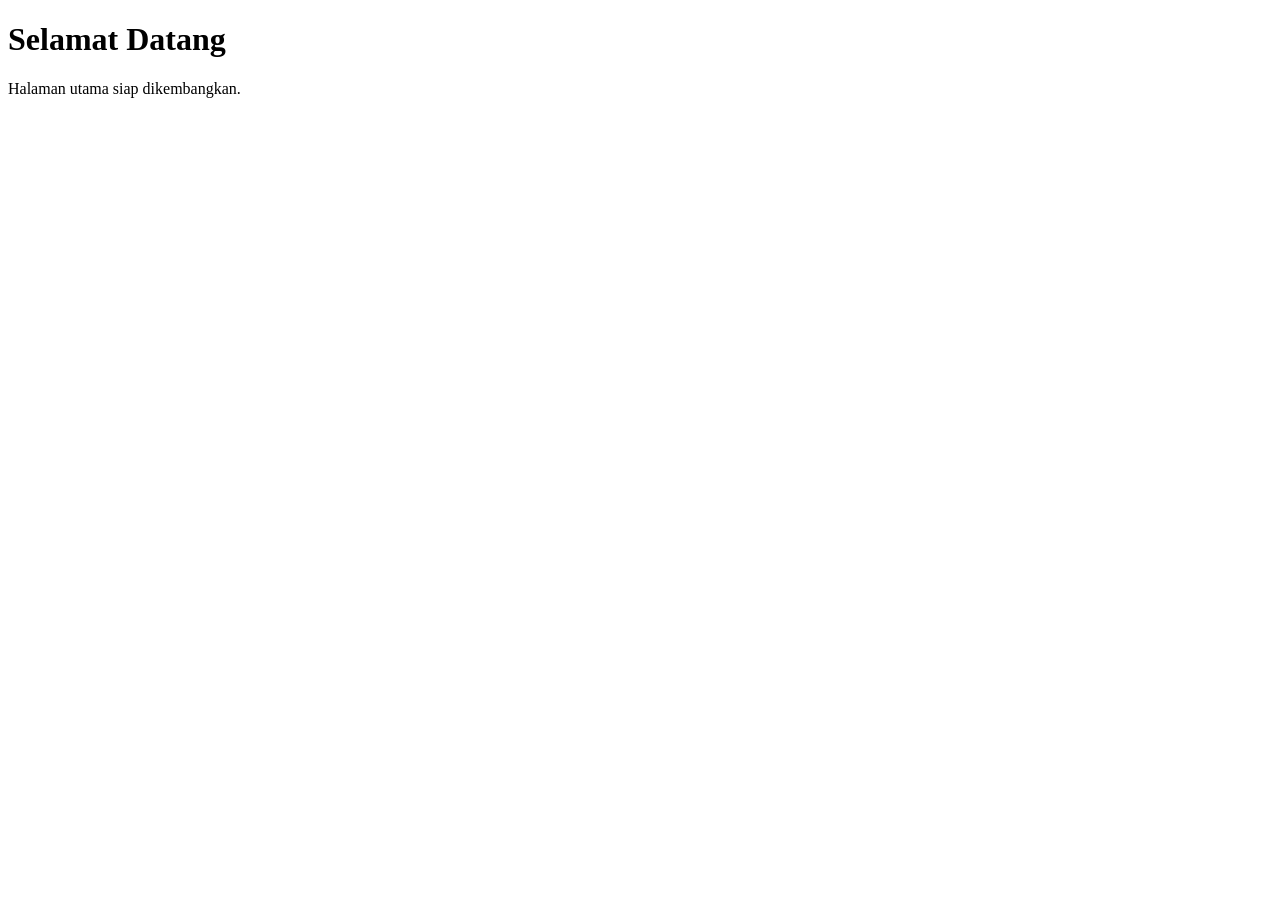
==== index.html @ c0a41df4 "index.html" ====
<!DOCTYPE html>
<html lang="id">
<head>
    <meta charset="UTF-8">
    <meta name="viewport" content="width=device-width, initial-scale=1.0">
    <title>My Website</title>
    <!-- Menghubungkan file HTML ke file CSS -->
    <link rel="stylesheet" href="style.css">
</head>
<body>
    <header>
        <h1>Selamat Datang</h1>
    </header>
    <main>
        <p>Halaman utama siap dikembangkan.</p>
    </main>
</body>
</html>
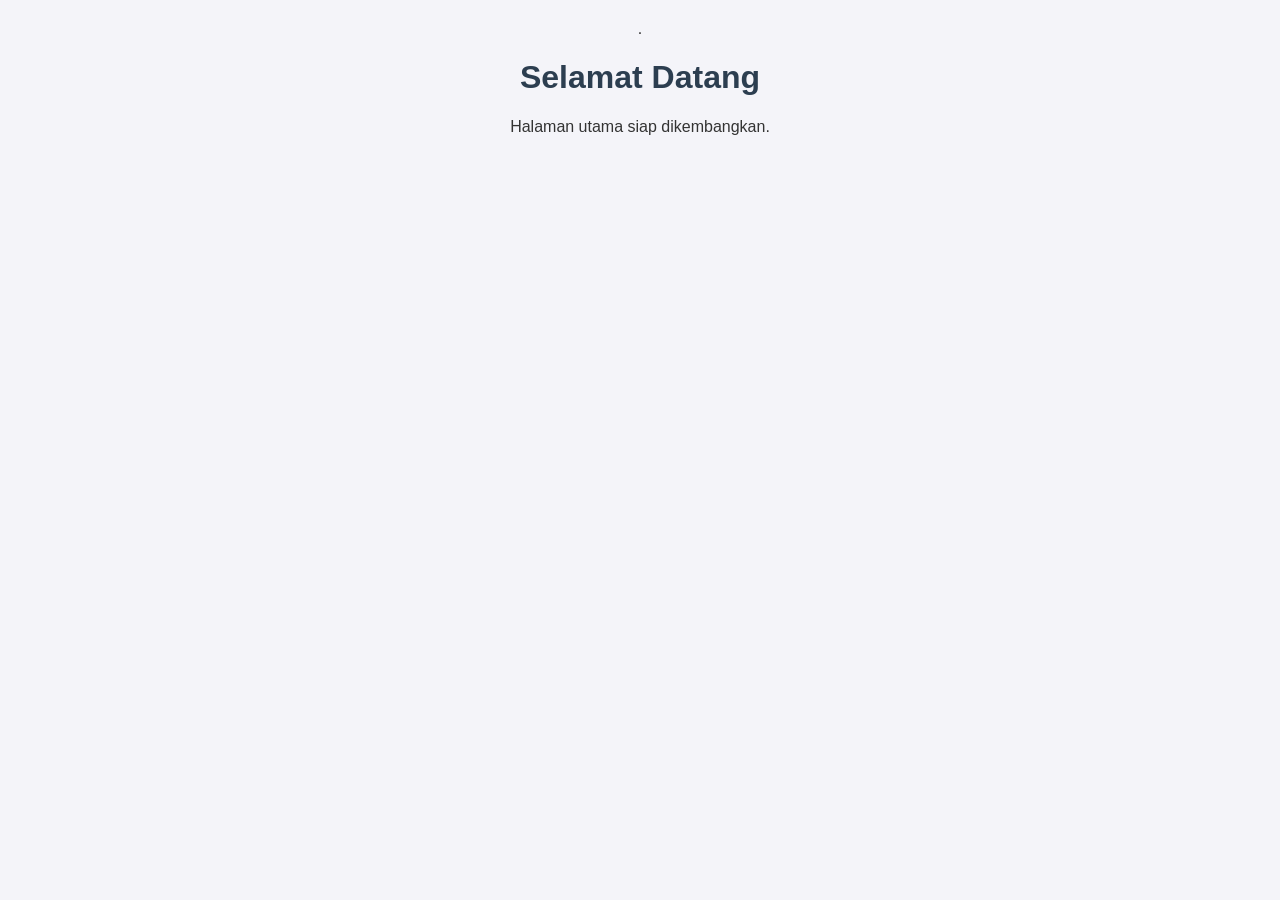
==== commit e1c3661a: "Update index.html" ====
--- a/index.html
+++ b/index.html
@@ -1,6 +1,6 @@
 <!DOCTYPE html>
 <html lang="id">
-<head>
+<head> . <link rel="stylesheet" href="style.css">
     <meta charset="UTF-8">
     <meta name="viewport" content="width=device-width, initial-scale=1.0">
     <title>My Website</title>
--- a/style.css
+++ b/style.css
@@ -0,0 +1,12 @@
+body {
+    font-family: Arial, sans-serif;
+    background-color: #f4f4f9;
+    color: #333;
+    margin: 0;
+    padding: 20px;
+    text-align: center;
+}
+
+h1 {
+    color: #2c3e50;
+}
--- a/style.css
+++ b/style.css
@@ -0,0 +1,12 @@
+body {
+    font-family: Arial, sans-serif;
+    background-color: #f4f4f9;
+    color: #333;
+    margin: 0;
+    padding: 20px;
+    text-align: center;
+}
+
+h1 {
+    color: #2c3e50;
+}
